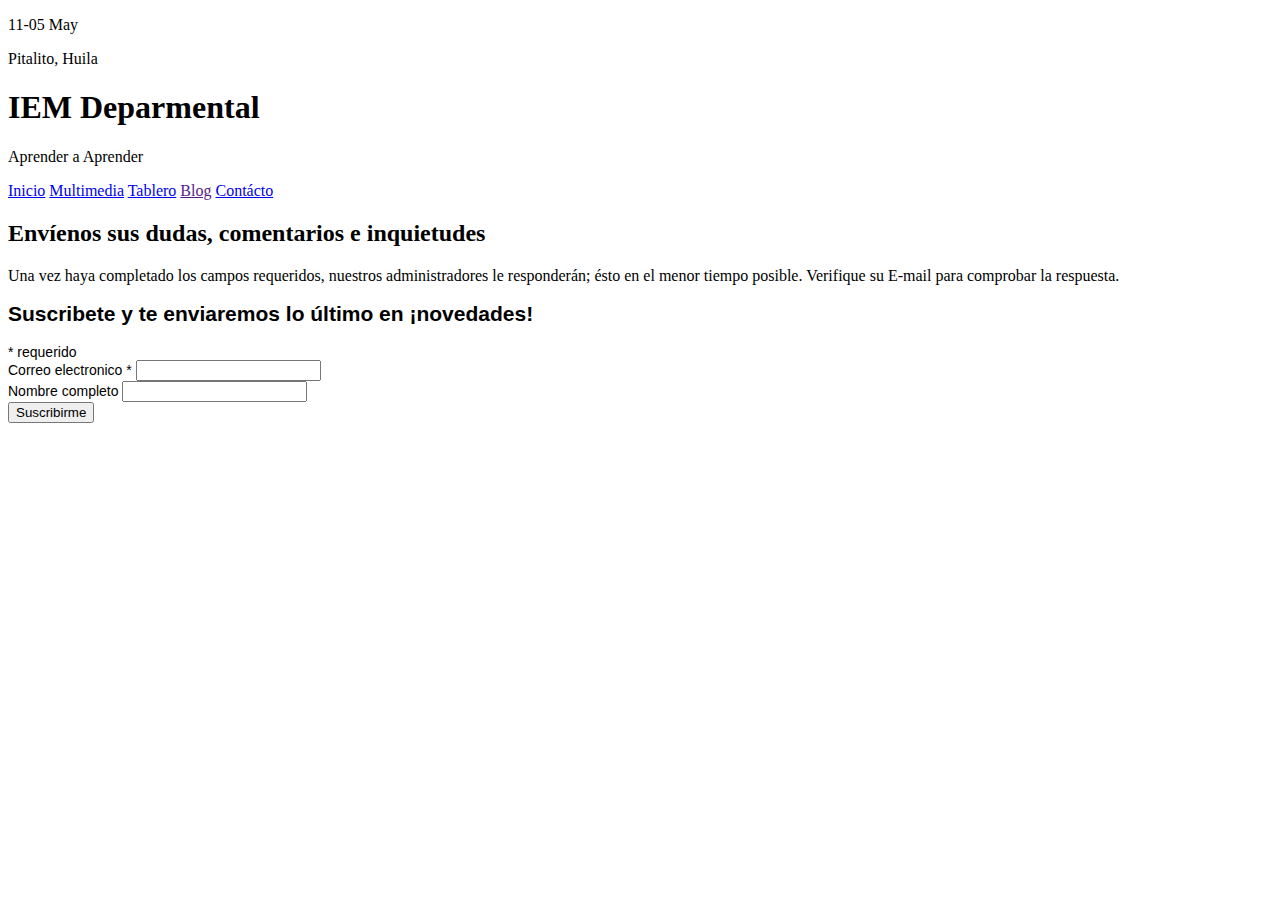
==== contacto.html @ d8006884 "Actualizando el contacto.html" ====
<!doctype html>
<html class="no-js" lang="">

<head>
  <meta charset="utf-8">
  <meta http-equiv="x-ua-compatible" content="ie=edge">
  <title></title>
  <meta name="description" content="">
  <meta name="viewport" content="width=device-width, initial-scale=1, shrink-to-fit=no">

  <link rel="manifest" href="site.webmanifest">
  <link rel="apple-touch-icon" href="icon.png">
  <!-- Place favicon.ico in the root directory -->

  <link rel="stylesheet" href="css/normalize.css">
  <link rel="stylesheet" href="css/main.css">
  <link rel="stylesheet" href="css/fontawesome-all.min.css">
  <link href="https://fonts.googleapis.com/css?family=Pangolin" rel="stylesheet">
  <link href="https://fonts.googleapis.com/css?family=Gamja+Flower|Pangolin" rel="stylesheet">
  <link href="https://fonts.googleapis.com/css?family=Open+Sans" rel="stylesheet">
  <link href="https://fonts.googleapis.com/css?family=Open+Sans|Oswald" rel="stylesheet">
  <link href="https://fonts.googleapis.com/css?family=PT+Sans" rel="stylesheet">
</head>

<body>
  <!--[if lte IE 9]>
    <p class="browserupgrade">You are using an <strong>outdated</strong> browser. Please <a href="https://browsehappy.com/">upgrade your browser</a> to improve your experience and security.</p>
  <![endif]-->

  <!-- Add your site or application content here -->
 <header class="site-header">
   <div class="hero">
   <div class="contenido-header">
     <nav class="redes-sociales">
       <a href="#"><i class="fab fa-facebook-f"></i></a>
       <a href="#"><i class="fab fa-twitter"></i></a>
       <a href="#"><i class="fab fa-instagram"></i></a>
       <a href="#"><i class="fab fa-github"></i></a>
       <a href="#"><i class="fab fa-youtube"></i></a>
     </nav>
       <div class="informacion-header">
         <div class="clearfix">
            <p class="fecha"><i class="far fa-calendar-alt"></i></i> 11-05 May</p>
            <p class="city"><i class="fas fa-map-marker-alt"></i> Pitalito, Huila</p>
         </div>
         <h1 class="nombre-sitio">IEM Deparmental</h1>
         <p class="slogan">Aprender a <span>Aprender</span> </p>
       </div> <!--Informacion Institucion-->
   </div>
   </div><!--.hero-->
 </header>
 <div class="barra">
   <div class="contenedor clearfix">
     <div class="logo">
       <!--<img src="img/logo.svg" alt="Logo Institucional">-->
     </div>
     <div class="menu-movil">
       <span></span>
       <span></span>
       <span></span>
     </div>
     <nav class="navegacion-principal clearfix">
            <a href="index.html">Inicio</a>
            <a href="multimedia.html">Multimedia</a>
            <a href="tablero.html">Tablero</a>
            <a href="">Blog</a>
            <a href="contacto.html">Contácto</a>
           </nav>
   </div><!--.contenedor-->
 </div><!--.Barra-->
 <section class="seccion contenedor">
        <h2>Envíenos sus dudas, comentarios e inquietudes</h2>
        <p>
         Una vez haya completado los campos requeridos, nuestros administradores le responderán; ésto en el
         menor tiempo posible. Verifique su E-mail para comprobar la respuesta.
        </p>
 </section> <!--.contedor primario-->
<section>
    <!-- Begin MailChimp Signup Form -->
<link href="//cdn-images.mailchimp.com/embedcode/classic-10_7.css" rel="stylesheet" type="text/css">
<style type="text/css">
	#mc_embed_signup{background:#fff; clear:left; font:14px Helvetica,Arial,sans-serif; }
	/* Add your own MailChimp form style overrides in your site stylesheet or in this style block.
	   We recommend moving this block and the preceding CSS link to the HEAD of your HTML file. */
</style>
<div id="mc_embed_signup">
<form action="https://iemdepartamental.us18.list-manage.com/subscribe/post?u=d5b66a5809bede9edd4dd0aeb&amp;id=edbf6fff02" method="post" id="mc-embedded-subscribe-form" name="mc-embedded-subscribe-form" class="validate" target="_blank" novalidate>
    <div id="mc_embed_signup_scroll">
	<h2>Suscribete y te enviaremos lo último en ¡novedades!</h2>
<div class="indicates-required"><span class="asterisk">*</span> requerido</div>
<div class="mc-field-group">
	<label for="mce-EMAIL">Correo electronico  <span class="asterisk">*</span>
</label>
	<input type="email" value="" name="EMAIL" class="required email" id="mce-EMAIL">
</div>
<div class="mc-field-group">
	<label for="mce-LNAME">Nombre completo </label>
	<input type="text" value="" name="LNAME" class="" id="mce-LNAME">
</div>
	<div id="mce-responses" class="clear">
		<div class="response" id="mce-error-response" style="display:none"></div>
		<div class="response" id="mce-success-response" style="display:none"></div>
	</div>    <!-- real people should not fill this in and expect good things - do not remove this or risk form bot signups-->
    <div style="position: absolute; left: -5000px;" aria-hidden="true"><input type="text" name="b_d5b66a5809bede9edd4dd0aeb_edbf6fff02" tabindex="-1" value=""></div>
    <div class="clear"><input type="submit" value="Suscribirme" name="subscribe" id="mc-embedded-subscribe" class="button"></div>
    </div>
</form>
</div>
<script type='text/javascript' src='//s3.amazonaws.com/downloads.mailchimp.com/js/mc-validate.js'></script><script type='text/javascript'>(function($) {window.fnames = new Array(); window.ftypes = new Array();fnames[0]='EMAIL';ftypes[0]='email';fnames[2]='LNAME';ftypes[2]='text';fnames[4]='TELEFONO';ftypes[4]='phone'; /*
 * Translated default messages for the $ validation plugin.
 * Locale: ES
 */
$.extend($.validator.messages, {
  required: "Este campo es obligatorio.",
  remote: "Por favor, rellena este campo.",
  email: "Por favor, escribe una dirección de correo válida",
  url: "Por favor, escribe una URL válida.",
  date: "Por favor, escribe una fecha válida.",
  dateISO: "Por favor, escribe una fecha (ISO) válida.",
  number: "Por favor, escribe un número entero válido.",
  digits: "Por favor, escribe sólo dígitos.",
  creditcard: "Por favor, escribe un número de tarjeta válido.",
  equalTo: "Por favor, escribe el mismo valor de nuevo.",
  accept: "Por favor, escribe un valor con una extensión aceptada.",
  maxlength: $.validator.format("Por favor, no escribas más de {0} caracteres."),
  minlength: $.validator.format("Por favor, no escribas menos de {0} caracteres."),
  rangelength: $.validator.format("Por favor, escribe un valor entre {0} y {1} caracteres."),
  range: $.validator.format("Por favor, escribe un valor entre {0} y {1}."),
  max: $.validator.format("Por favor, escribe un valor menor o igual a {0}."),
  min: $.validator.format("Por favor, escribe un valor mayor o igual a {0}.")
});}(jQuery));var $mcj = jQuery.noConflict(true);</script>
<!--End mc_embed_signup-->
</section>
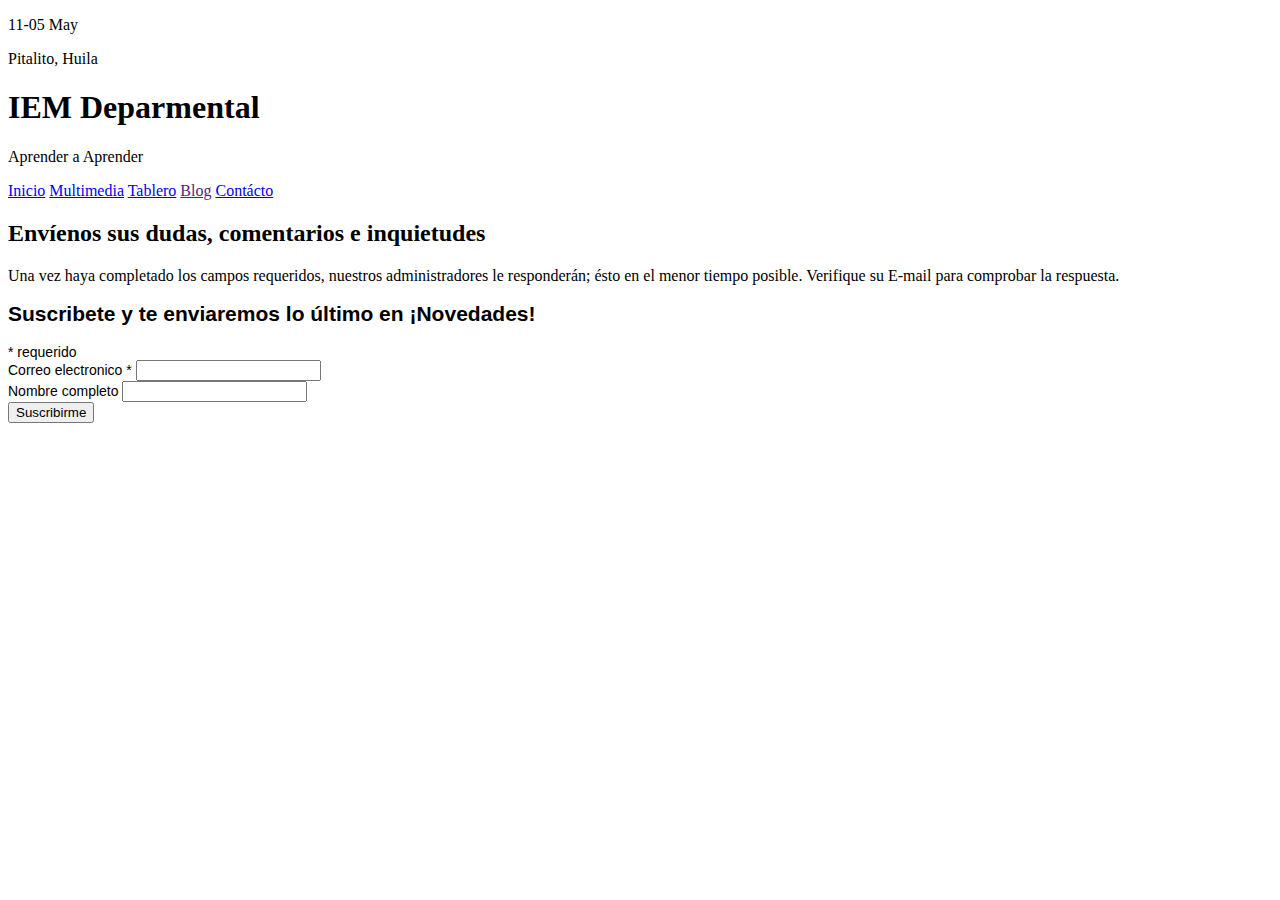
==== commit e9132e28: "Update contacto.html" ====
--- a/contacto.html
+++ b/contacto.html
@@ -86,7 +86,7 @@
 <div id="mc_embed_signup">
 <form action="https://iemdepartamental.us18.list-manage.com/subscribe/post?u=d5b66a5809bede9edd4dd0aeb&amp;id=edbf6fff02" method="post" id="mc-embedded-subscribe-form" name="mc-embedded-subscribe-form" class="validate" target="_blank" novalidate>
     <div id="mc_embed_signup_scroll">
-	<h2>Suscribete y te enviaremos lo último en ¡novedades!</h2>
+	<h2>Suscribete y te enviaremos lo último en ¡Novedades!</h2>
 <div class="indicates-required"><span class="asterisk">*</span> requerido</div>
 <div class="mc-field-group">
 	<label for="mce-EMAIL">Correo electronico  <span class="asterisk">*</span>
